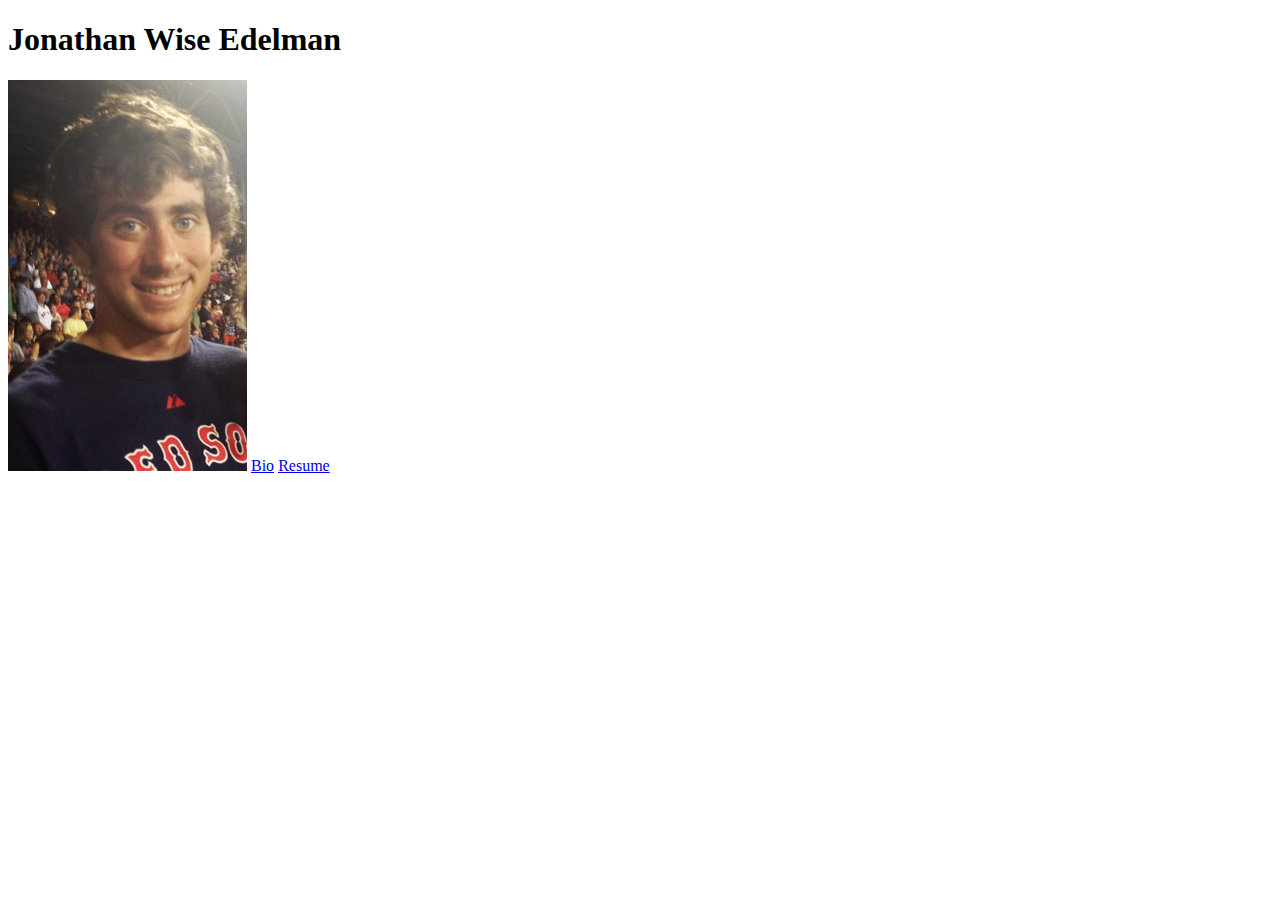
==== index.html @ f3a44dbd "different css file" ====
<!DOCTYPE html>
<head>
<title>index</title>
<link href="Stylesheet1.css" rel="stylesheet" />
</head>
<body>
<h1>Jonathan Wise Edelman</h1>
<img src = "Self-pic.png" alt = "picture for index"/>
<a href = bio.html>Bio</a>
<a href = resume.html>Resume</a>
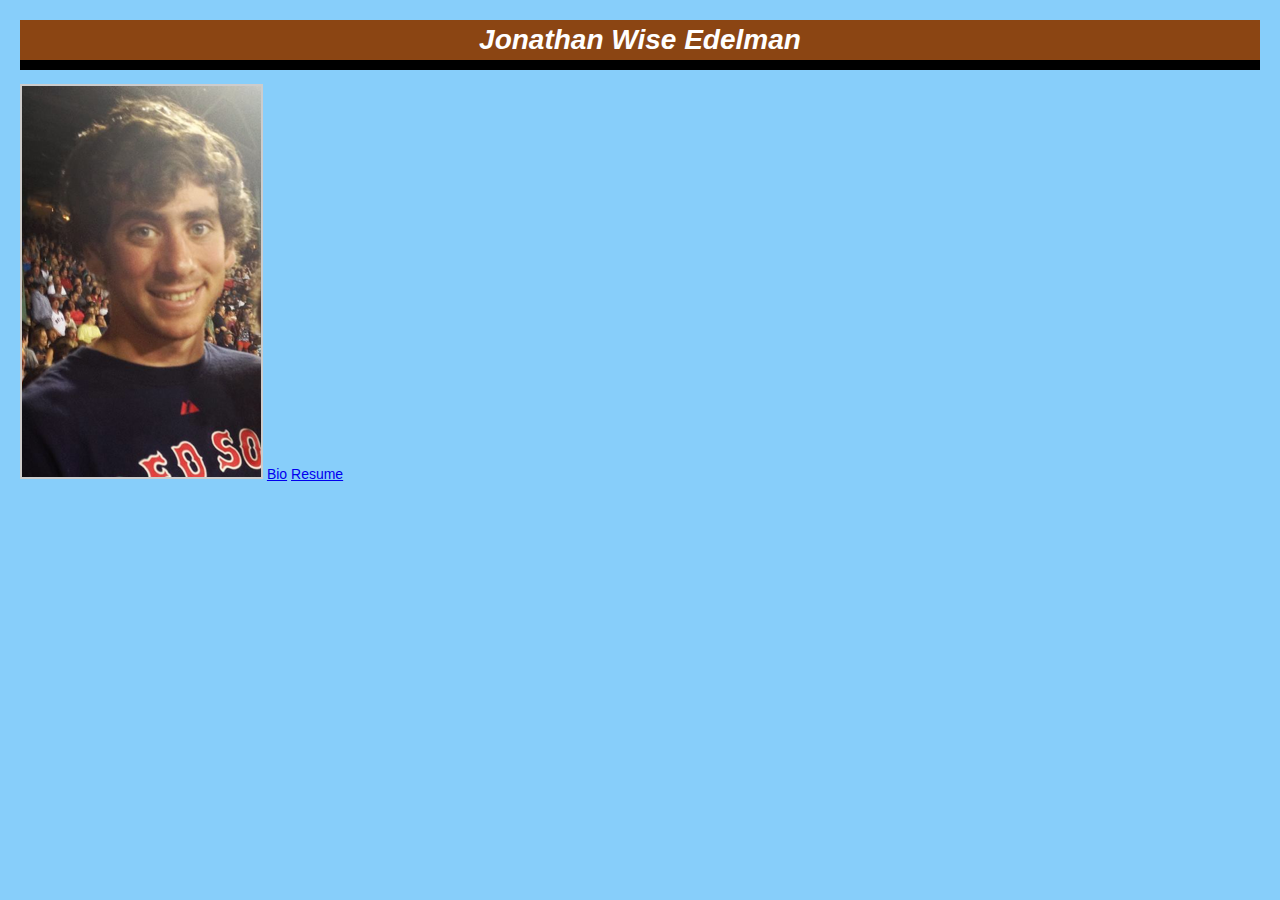
==== commit 543273d9: "Update index.html" ====
--- a/index.html
+++ b/index.html
@@ -1,10 +1,10 @@
 <!DOCTYPE html>
 <head>
 <title>index</title>
-<link href="Stylesheet1.css" rel="stylesheet" />
+<link href="stylesheet1.css" rel="stylesheet" />
 </head>
 <body>
 <h1>Jonathan Wise Edelman</h1>
 <img src = "Self-pic.png" alt = "picture for index"/>
 <a href = bio.html>Bio</a>
-<a href = resume.html>Resume</a>+<a href = resume.html>Resume</a>
--- a/stylesheet1.css
+++ b/stylesheet1.css
@@ -0,0 +1,41 @@
+/* DOCTYPE: CSS */
+/* Style for Bio*/
+
+body {
+	font-family: arial, helvetica, sans-serif;
+    font-size: 14px;
+    color: black;
+    background-color: #87CEFA;
+    margin: 20px;
+    padding: 0;
+}
+
+h1 {
+    color: #FFFFFF;
+    background-color: #8B4513;
+    margin: 0;
+    margin-bottom: 14px;
+    padding: 4px;
+    font-style: italic;
+    text-align: center;
+    border-bottom: solid;
+    border-bottom-width: 10px;
+    border-bottom-color: #000000;
+}
+
+li {
+	font-style: italic;
+	color: #003300;
+	line-height: 2.5;
+}
+
+
+p {
+	line-height: 2;
+}
+
+img {
+    border-style: double;
+    border-width: 2px;
+    border-color: #ccc;
+}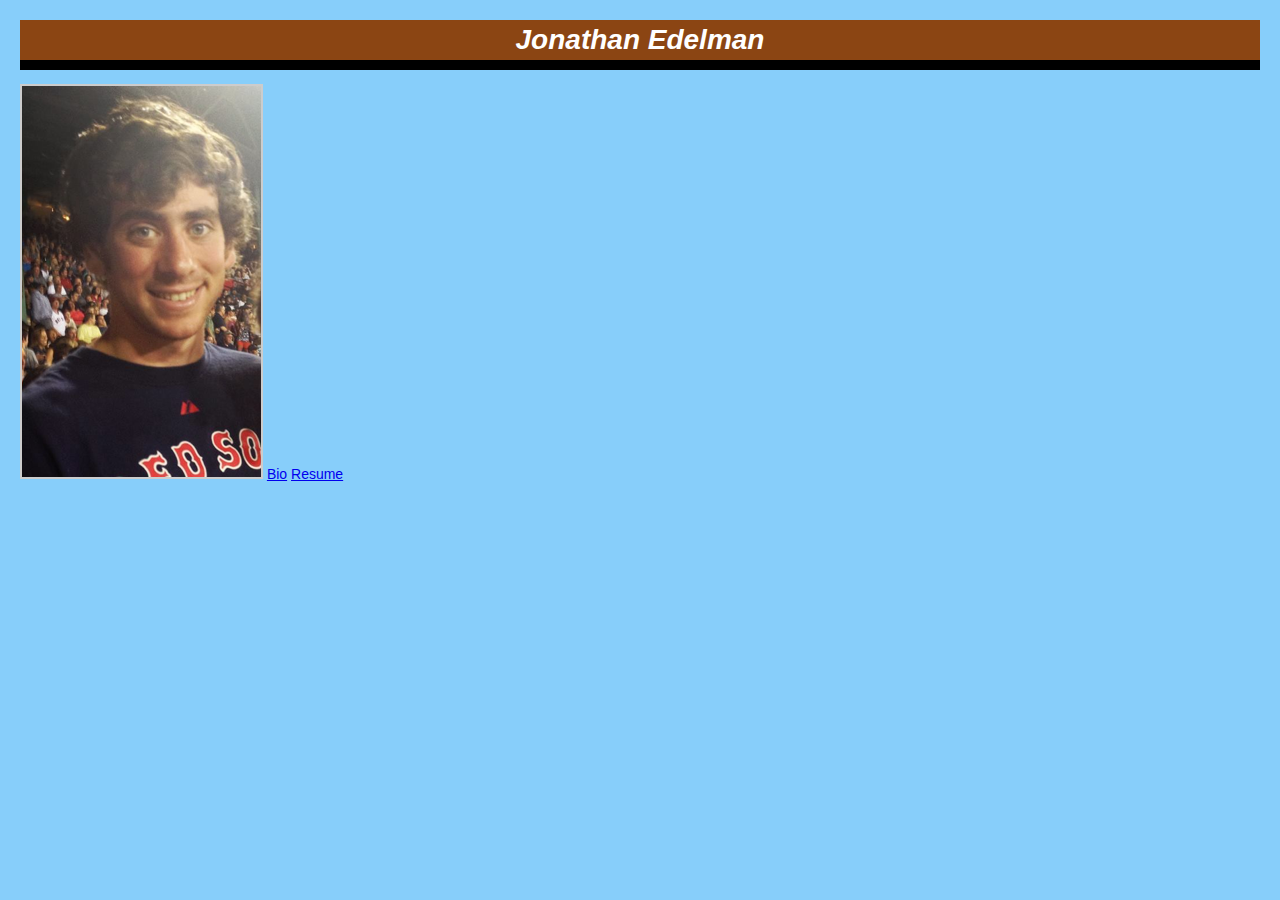
==== commit dc3eb313: "Update index.html" ====
--- a/index.html
+++ b/index.html
@@ -4,7 +4,7 @@
 <link href="stylesheet1.css" rel="stylesheet" />
 </head>
 <body>
-<h1>Jonathan Wise Edelman</h1>
+<h1>Jonathan Edelman</h1>
 <img src = "Self-pic.png" alt = "picture for index"/>
 <a href = bio.html>Bio</a>
 <a href = resume.html>Resume</a>
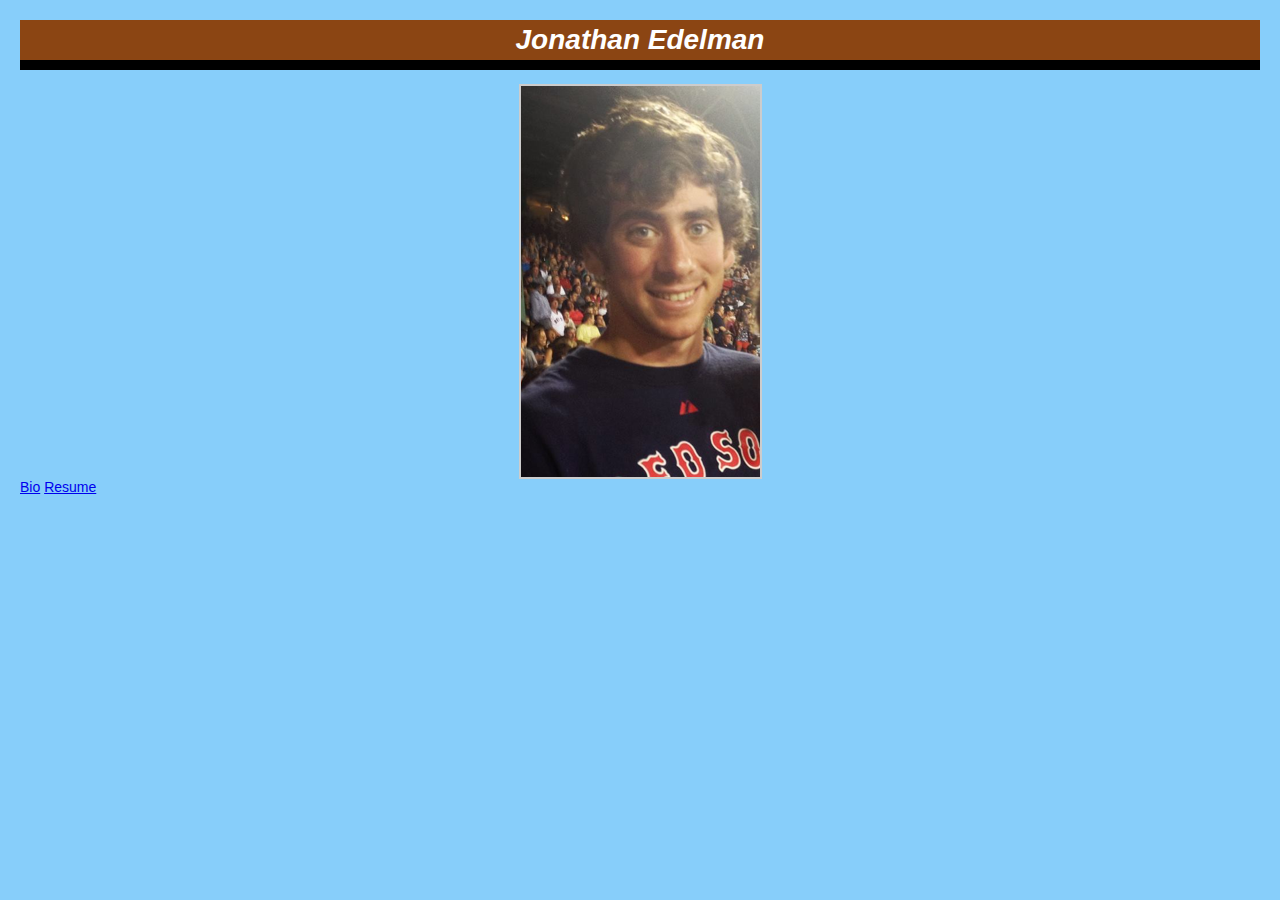
==== commit 87c1f3de: "Update index.html" ====
--- a/index.html
+++ b/index.html
@@ -1,10 +1,13 @@
 <!DOCTYPE html>
+<html>
 <head>
 <title>index</title>
 <link href="stylesheet1.css" rel="stylesheet" />
 </head>
 <body>
 <h1>Jonathan Edelman</h1>
-<img src = "Self-pic.png" alt = "picture for index"/>
+<img class = displayed src = "Self-pic.png" alt = "picture for index"/>
 <a href = bio.html>Bio</a>
 <a href = resume.html>Resume</a>
+</body>
+</html>
--- a/stylesheet1.css
+++ b/stylesheet1.css
@@ -38,4 +38,10 @@
     border-style: double;
     border-width: 2px;
     border-color: #ccc;
-}+}
+
+img.displayed {
+    display: block;
+    margin-left: auto;
+    margin-right: auto;
+}
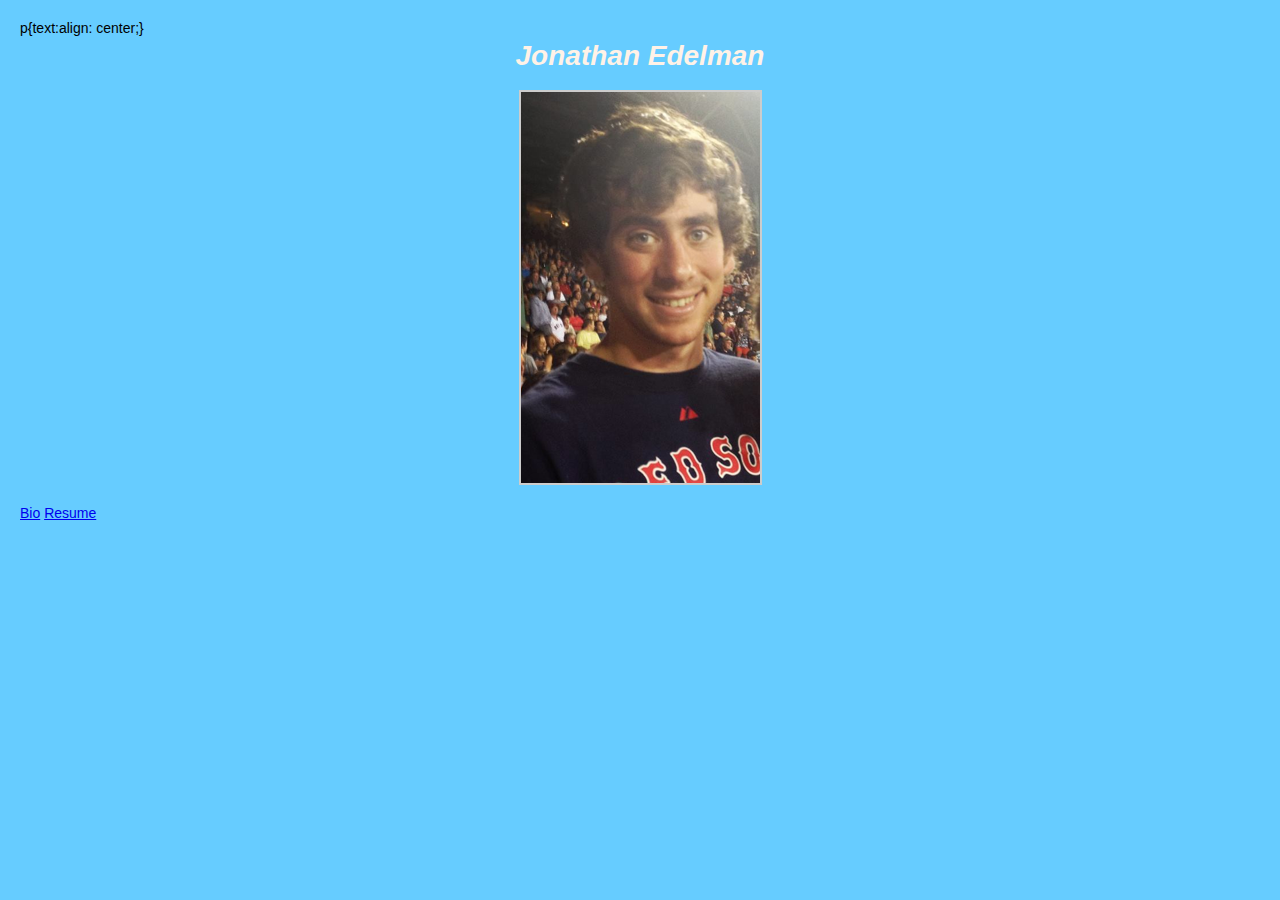
==== commit 7ce58969: "trying to center anchors" ====
--- a/index.html
+++ b/index.html
@@ -1,13 +1,16 @@
 <!DOCTYPE html>
 <html>
 <head>
+p{text:align: center;}
 <title>index</title>
 <link href="stylesheet1.css" rel="stylesheet" />
 </head>
 <body>
 <h1>Jonathan Edelman</h1>
 <img class = displayed src = "Self-pic.png" alt = "picture for index"/>
+<p>
 <a href = bio.html>Bio</a>
 <a href = resume.html>Resume</a>
+</p>
 </body>
 </html>
--- a/stylesheet1.css
+++ b/stylesheet1.css
@@ -5,22 +5,19 @@
 	font-family: arial, helvetica, sans-serif;
     font-size: 14px;
     color: black;
-    background-color: #87CEFA;
+    background-color: #66CCFF;
     margin: 20px;
     padding: 0;
 }
 
 h1 {
-    color: #FFFFFF;
-    background-color: #8B4513;
+    color: #FFF2E7;
+    background-color: #66CCFF;
     margin: 0;
     margin-bottom: 14px;
     padding: 4px;
     font-style: italic;
     text-align: center;
-    border-bottom: solid;
-    border-bottom-width: 10px;
-    border-bottom-color: #000000;
 }
 
 li {
@@ -43,5 +40,5 @@
 img.displayed {
     display: block;
     margin-left: auto;
-    margin-right: auto;
+    margin-right: auto 
 }
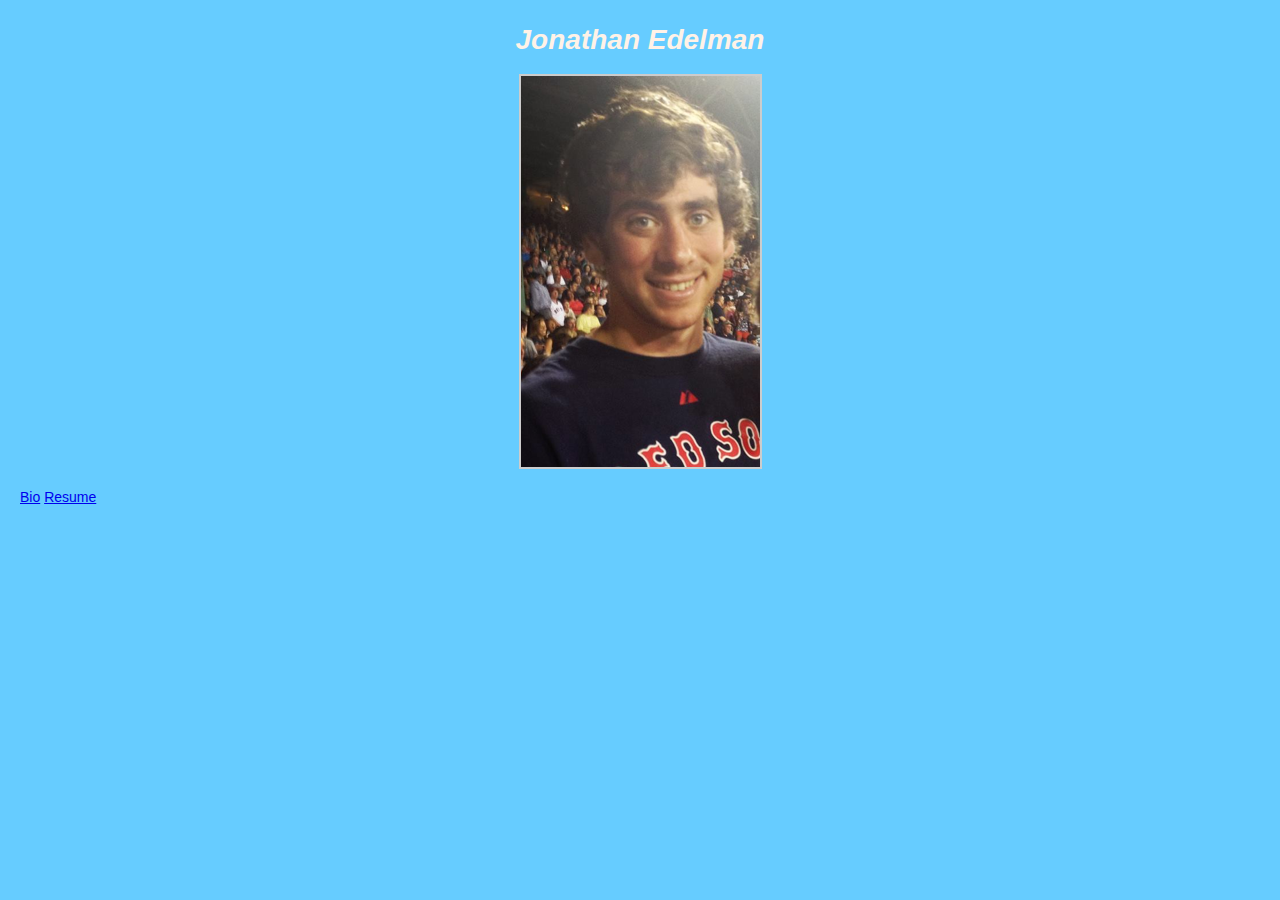
==== commit b5922e5e: "Update index.html" ====
--- a/index.html
+++ b/index.html
@@ -1,7 +1,9 @@
 <!DOCTYPE html>
 <html>
 <head>
+<style>
 p{text:align: center;}
+</style>
 <title>index</title>
 <link href="stylesheet1.css" rel="stylesheet" />
 </head>
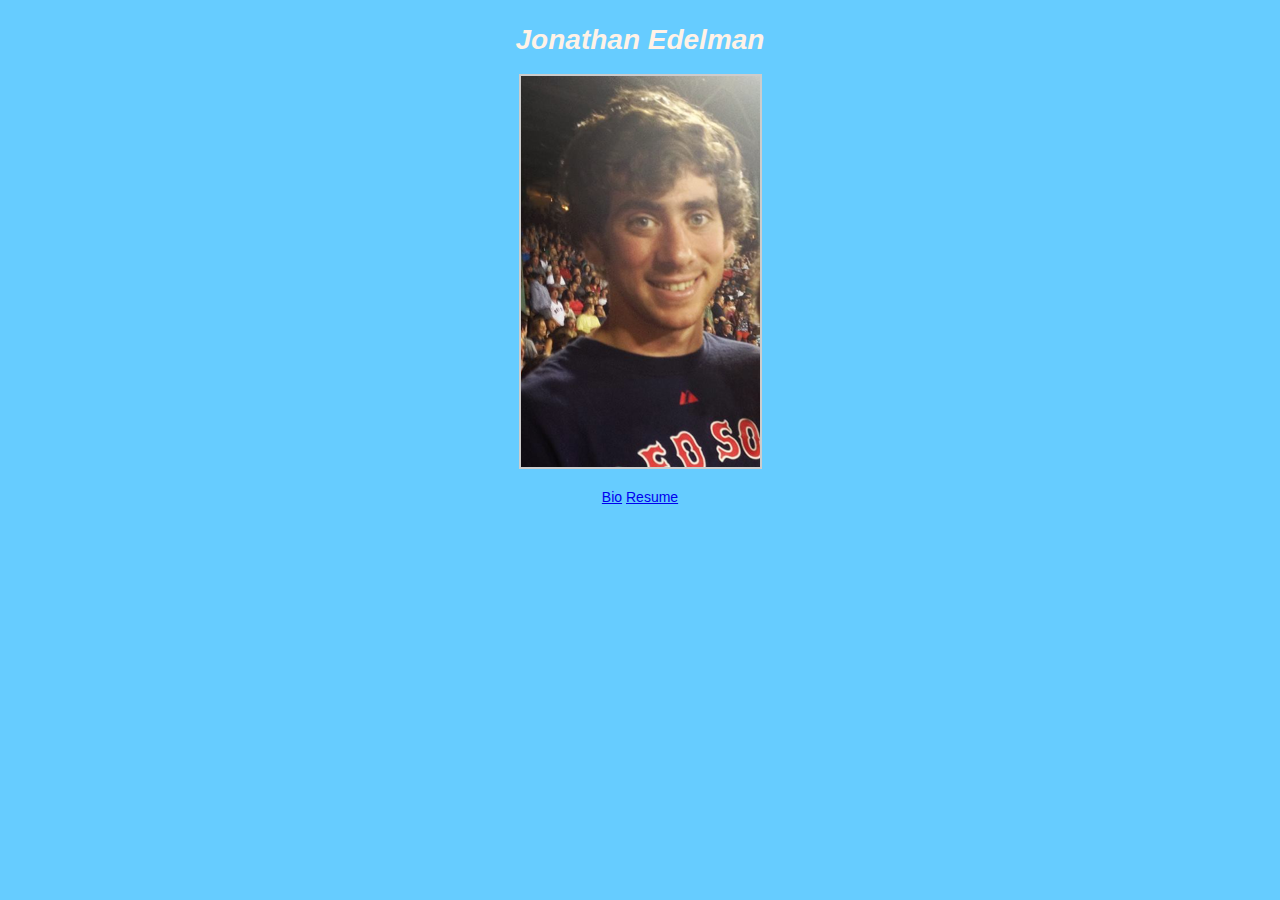
==== commit 15a69ad5: "Update index.html" ====
--- a/index.html
+++ b/index.html
@@ -2,7 +2,7 @@
 <html>
 <head>
 <style>
-p{text:align: center;}
+p{text-align: center;}
 </style>
 <title>index</title>
 <link href="stylesheet1.css" rel="stylesheet" />
